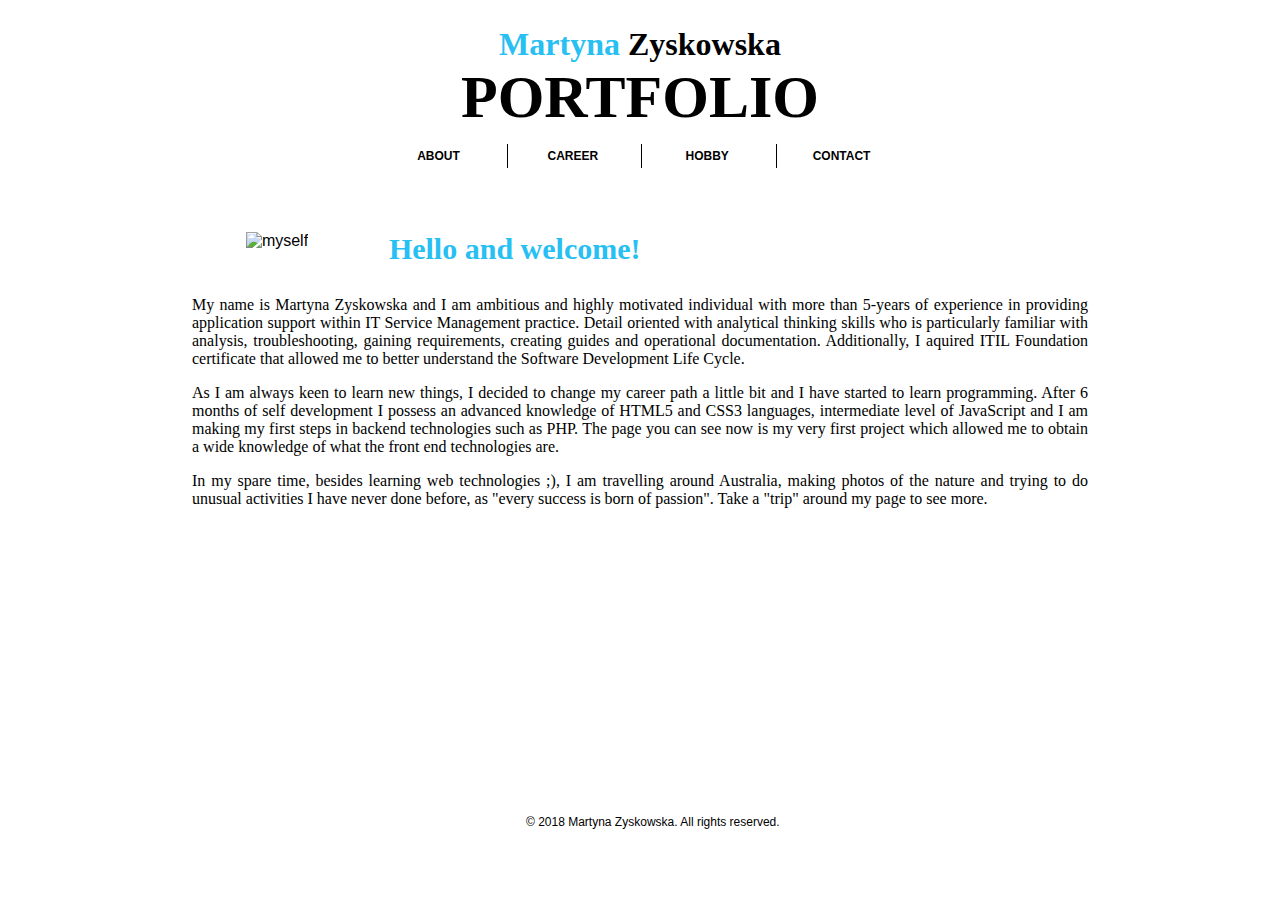
==== about/about.html @ 5ae6dbc9 "Add files via upload" ====
<!-- html document type -->
<!DOCTYPE html>

<!-- html language type -->
<html lang="pl-PL">

    <!-- technical -->
    <head>
        <meta charset="utf-8">
        <meta name="viewport" content="width=device-width, initial-scale=1.0">
        <title>Martyna Zyskowska</title>
        <link rel="stylesheet" href="about.css">
        <link rel="stylesheet" href="https://cdnjs.cloudflare.com/ajax/libs/font-awesome/4.7.0/css/font-awesome.min.css">

    </head>

    <!-- content -->
    <body>
        <main>
            <div id="wrap">
                <header>
                    <h1><span style="color:rgb(40, 192, 243)">Martyna</span> Zyskowska</h1>
                    <h2>PORTFOLIO</h2>
                </header>
                <nav>
                    <ul>
                        <li><a href="about.html">ABOUT</a></li>
                        <li><a href="../career/career.html">CAREER</a></li>
                        <li><a href="../hobby/hobby.html">HOBBY</a></li>
                        <li><a href="../contact/contact.html">CONTACT</a></li>
                    </ul>
                </nav>
                <section>
                    <div id="photo">
                        <img id="imgDesktop" src="myself.jpg" alt="myself">
                        <img id="imgMobile" src="coding.png" alt="coding">
                    </div>
                    <article>
                        <h3>Hello and welcome!</h3>
                        <p>My name is Martyna Zyskowska and I am ambitious and highly motivated individual
                        with more than 5-years of experience in providing application support within IT Service
                        Management practice. Detail oriented with analytical thinking skills who is particularly
                        familiar with analysis, troubleshooting, gaining requirements, creating guides and
                        operational documentation. Additionally, I aquired ITIL Foundation certificate that allowed
                        me to better understand the Software Development Life Cycle.</p>
                        <p>As I am always keen to learn new things, I decided to change my career path a little bit 
                        and I have started to learn programming. After 6 months of self development I possess an advanced
                        knowledge of HTML5 and CSS3 languages, intermediate level of JavaScript and I am making
                        my first steps in backend technologies such as PHP. The page you can see now is my
                        very first project which allowed me to obtain a wide knowledge of what the front end
                        technologies are.</p>
                        <p>In my spare time, besides learning web technologies ;), I am travelling around Australia,
                        making photos of the nature and trying to do unusual activities I have never done before,
                        as "every success is born of passion". Take a "trip" around my page to see more.</p>
                    </article>
                    <div style="clear:both"></div> <!-- because previous sections have float left -->
                </section>

                <button onclick="topFunction()" id="bookmark"><i class="fa fa-arrow-circle-up"></i></button>     
                
            </div>
            <footer>
                <p>&copy; 2018 Martyna Zyskowska. All rights reserved.</p>
            </footer>
        </main>
        <script>
            // When the user scrolls down 20px from the top of the document, show the button
            window.onscroll = function() {scrollFunction()};
            
            function scrollFunction() {
                if (document.body.scrollTop > 20 || document.documentElement.scrollTop > 20) {
                    document.getElementById("bookmark").style.display = "block";
                } else {
                    document.getElementById("bookmark").style.display = "none";
                }
            }
            
            // When the user clicks on the button, scroll to the top of the document
            function topFunction() {
                document.body.scrollTop = 0;
                document.documentElement.scrollTop = 0;
            }
        </script>
    </body>
</html>
---- about/about.css ----
body 
{
    margin: 0%;
    font-family: open sans, sans-serif;
    width: 100%;
}

main
{
    margin-left: auto;
    margin-right: auto;
}

#wrap
{
    min-height: calc(85vh);
}

header
{
    text-align: center;
    margin-top: 2%;
}

header h1
{
    font-family: Brush Script MT;
    margin: 0%;
}

header h2
{
    font-family: Calibri;
    font-size: 60px;
    margin: 0%;
}

nav
{
    text-align: center;
    margin-top: 1%;
    margin-left: auto;
    margin-right: auto;
}

nav ul
{
    font-size: 12px;
    font-weight: 700;
    list-style: none; /* navigation items without dots */
    padding: 0; /* to the left */
}

nav ul li
{
    padding: 5px; /* space between elements */
    display: inline-block;
    border-left: 1px solid black; /* left border for each menu item */
}

nav ul :first-child
{
    border: none; /* first menu item without left border */
}

nav ul li:last-child
{
    border-bottom: none; /* double bottom border off */
}

nav ul li a
{
    color: black; /* menu item font color */
    text-decoration: none; /* underline off */
    display: block; /* width after parents */
    width: 120px; /* menu item width */
}

nav ul li a:hover
{
    color: rgb(40, 192, 243);
}

section
{
    width: 70%;
    margin-left: auto;
    margin-right: auto;
    padding: 1%;
    margin-top: 4%;
}

#photo
{
    /* width: 16%; img will get smaller when the screen size will be smaller*/
    width: 170px;
    float: left;
    text-align: center;
    padding-right: 3%;
}

#imgDesktop
{
    width: 100%;
    height: 100%;
}

#imgMobile
{
    display: none;
}

article
{
    text-align: justify;
    font-family: century gothic;
    overflow-wrap: break-word;
}

h3
{
    font-size: 30px;
    margin-top: 0;
    color: rgb(40, 192, 243);
}

p:last-child
{
    margin-bottom: 0%;
}

footer 
{
    width:100%;
    font-size: 12px;
    text-align: center;
    padding: 1%;
    float: left;
}

#bookmark {
    display: none;
    position: fixed;
    bottom: 20px;
    right: 15%;
    z-index: 100;
    background-color: black;
    color: white;
    cursor: pointer;
    border-radius: 100%;
    border: none;
}
  
#bookmark:hover {
    color: #ffffff;
    background-color: rgb(40, 192, 243);
}
  
#bookmark i {
    font-size: 40px;
}

#bookmark:active {
    outline: none;
}



.menu {
    display: inline-block;
    cursor: pointer;
    position: fixed;
    top: 3%;
    right: 10%;
        opacity: 0;
}

.bar1, .bar2, .bar3 {
    width: 35px;
    height: 5px;
    background-color: #333;
    margin: 6px 0;
    transition: 0.4s;
}

.change .bar1 {
    -webkit-transform: rotate(-45deg) translate(-9px, 6px);
    transform: rotate(-45deg) translate(-9px, 6px);
}

.change .bar2 {opacity: 0;}

.change .bar3 {
    -webkit-transform: rotate(45deg) translate(-8px, -8px);
    transform: rotate(45deg) translate(-8px, -8px);
}

@media screen and (max-width: 600px) 
{
    nav ul li 
    {
        width: 100%;
        letter-spacing: 1px;
        font-size: 14px;
        border: none;
        text-align: center;
    }
    nav ul li a 
    {
        width: 100%;
    }
}   

@media screen and (max-width: 800px) 
{
    #photo 
    {
        width: 100%;
        margin-bottom: 5%;
        float: left;
    }
    #imgDesktop 
    {
        display: none;
    }
    #imgMobile 
    {
        width: 100%;
        display: block;
        border: 1px solid white;
        border-radius: 7px;
    }
    article 
    {
        float: left;
    }
    h3 
    {
        margin-bottom: 0%;
    }
    section
    {
    width: 80%;
    }
    nav ul li a:active
    {
    color: rgb(40, 192, 243);
    }
    #bookmark {
        right: 10%;
    }

    
    a {
        color: black;
        text-decoration: none;
    }
}
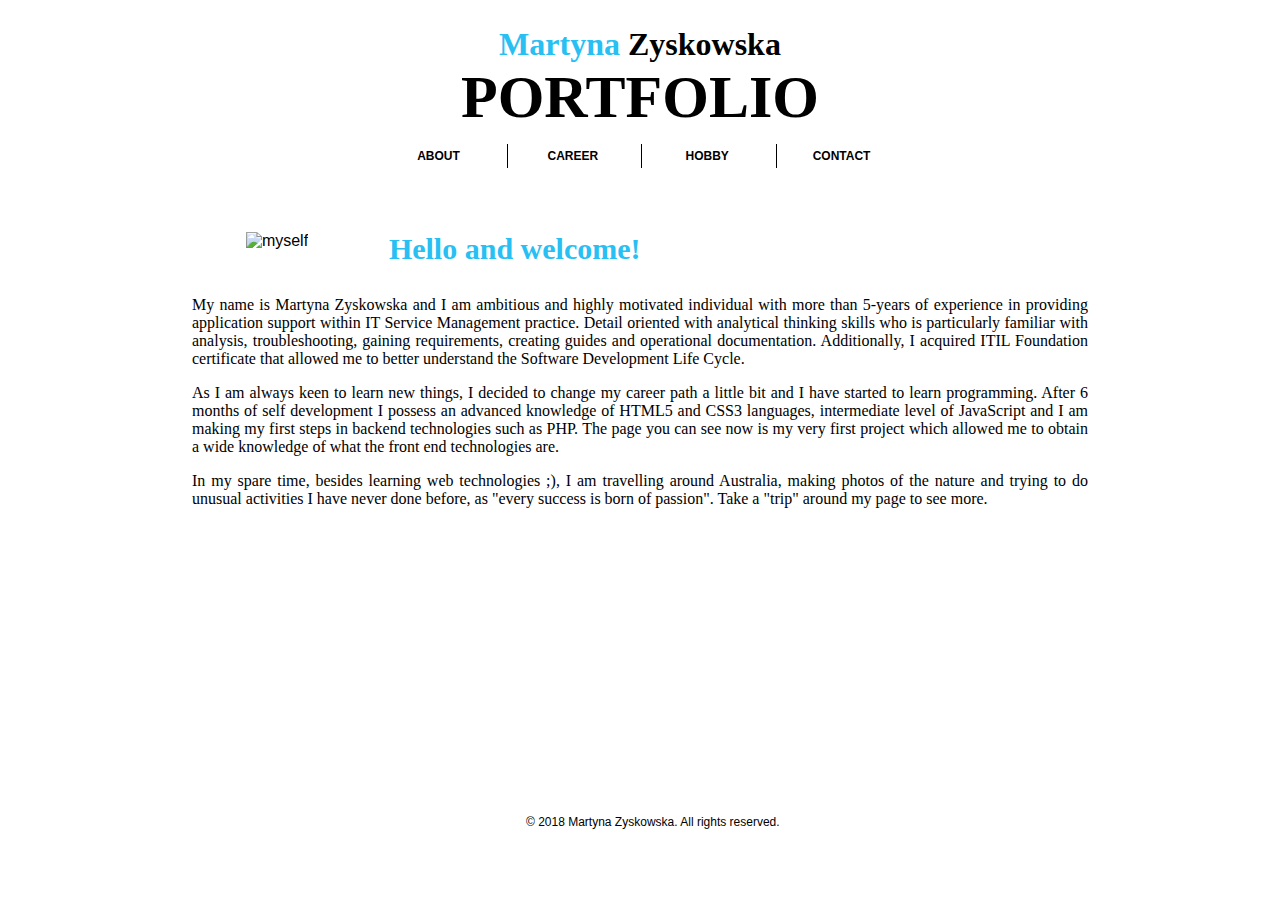
==== commit 292b91d1: "Add files via upload" ====
--- a/about/about.html
+++ b/about/about.html
@@ -1,20 +1,14 @@
-<!-- html document type -->
 <!DOCTYPE html>
-
-<!-- html language type -->
 <html lang="pl-PL">
 
-    <!-- technical -->
     <head>
         <meta charset="utf-8">
         <meta name="viewport" content="width=device-width, initial-scale=1.0">
         <title>Martyna Zyskowska</title>
         <link rel="stylesheet" href="about.css">
         <link rel="stylesheet" href="https://cdnjs.cloudflare.com/ajax/libs/font-awesome/4.7.0/css/font-awesome.min.css">
-
     </head>
 
-    <!-- content -->
     <body>
         <main>
             <div id="wrap">
@@ -41,7 +35,7 @@
                         with more than 5-years of experience in providing application support within IT Service
                         Management practice. Detail oriented with analytical thinking skills who is particularly
                         familiar with analysis, troubleshooting, gaining requirements, creating guides and
-                        operational documentation. Additionally, I aquired ITIL Foundation certificate that allowed
+                        operational documentation. Additionally, I acquired ITIL Foundation certificate that allowed
                         me to better understand the Software Development Life Cycle.</p>
                         <p>As I am always keen to learn new things, I decided to change my career path a little bit 
                         and I have started to learn programming. After 6 months of self development I possess an advanced
@@ -55,9 +49,7 @@
                     </article>
                     <div style="clear:both"></div> <!-- because previous sections have float left -->
                 </section>
-
                 <button onclick="topFunction()" id="bookmark"><i class="fa fa-arrow-circle-up"></i></button>     
-                
             </div>
             <footer>
                 <p>&copy; 2018 Martyna Zyskowska. All rights reserved.</p>
--- a/about/about.css
+++ b/about/about.css
@@ -1,88 +1,74 @@
-body 
-{
+body {
+    width: 100%;
     margin: 0%;
     font-family: open sans, sans-serif;
-    width: 100%;
-}
-
-main
-{
+}
+
+main {
     margin-left: auto;
     margin-right: auto;
 }
 
-#wrap
-{
+#wrap {
     min-height: calc(85vh);
 }
 
-header
-{
+header {
     text-align: center;
     margin-top: 2%;
 }
 
-header h1
-{
+header h1 {
     font-family: Brush Script MT;
     margin: 0%;
 }
 
-header h2
-{
+header h2 {
     font-family: Calibri;
     font-size: 60px;
     margin: 0%;
 }
 
-nav
-{
+nav {
     text-align: center;
     margin-top: 1%;
     margin-left: auto;
     margin-right: auto;
 }
 
-nav ul
-{
+nav ul {
     font-size: 12px;
     font-weight: 700;
-    list-style: none; /* navigation items without dots */
+    list-style: none;
     padding: 0; /* to the left */
 }
 
-nav ul li
-{
+nav ul li {
+    display: inline-block;
     padding: 5px; /* space between elements */
-    display: inline-block;
     border-left: 1px solid black; /* left border for each menu item */
 }
 
-nav ul :first-child
-{
+nav ul :first-child {
     border: none; /* first menu item without left border */
 }
 
-nav ul li:last-child
-{
+nav ul li:last-child {
     border-bottom: none; /* double bottom border off */
 }
 
-nav ul li a
-{
+nav ul li a {
+    display: block; /* width after parents */
+    width: 120px; /* menu item width */
     color: black; /* menu item font color */
     text-decoration: none; /* underline off */
-    display: block; /* width after parents */
-    width: 120px; /* menu item width */
-}
-
-nav ul li a:hover
-{
+}
+
+nav ul li a:hover {
     color: rgb(40, 192, 243);
 }
 
-section
-{
+section {
     width: 70%;
     margin-left: auto;
     margin-right: auto;
@@ -90,47 +76,39 @@
     margin-top: 4%;
 }
 
-#photo
-{
-    /* width: 16%; img will get smaller when the screen size will be smaller*/
+#photo {
     width: 170px;
     float: left;
     text-align: center;
     padding-right: 3%;
 }
 
-#imgDesktop
-{
+#imgDesktop {
     width: 100%;
     height: 100%;
 }
 
-#imgMobile
-{
+#imgMobile {
     display: none;
 }
 
-article
-{
+article {
     text-align: justify;
     font-family: century gothic;
     overflow-wrap: break-word;
 }
 
-h3
-{
+h3 {
     font-size: 30px;
     margin-top: 0;
     color: rgb(40, 192, 243);
 }
 
-p:last-child
-{
+p:last-child {
     margin-bottom: 0%;
 }
 
-footer 
-{
+footer  {
     width:100%;
     font-size: 12px;
     text-align: center;
@@ -164,15 +142,13 @@
     outline: none;
 }
 
-
-
 .menu {
     display: inline-block;
-    cursor: pointer;
     position: fixed;
     top: 3%;
     right: 10%;
-        opacity: 0;
+    opacity: 0;
+    cursor: pointer;
 }
 
 .bar1, .bar2, .bar3 {
@@ -188,69 +164,58 @@
     transform: rotate(-45deg) translate(-9px, 6px);
 }
 
-.change .bar2 {opacity: 0;}
+.change .bar2 {
+    opacity: 0;
+}
 
 .change .bar3 {
     -webkit-transform: rotate(45deg) translate(-8px, -8px);
     transform: rotate(45deg) translate(-8px, -8px);
 }
 
-@media screen and (max-width: 600px) 
-{
-    nav ul li 
-    {
-        width: 100%;
+@media screen and (max-width: 600px) {
+    nav ul li {
+        width: 100%;
+        font-size: 14px;
         letter-spacing: 1px;
-        font-size: 14px;
+        text-align: center;
         border: none;
-        text-align: center;
-    }
-    nav ul li a 
-    {
+    }
+    nav ul li a {
         width: 100%;
     }
 }   
 
-@media screen and (max-width: 800px) 
-{
-    #photo 
-    {
+@media screen and (max-width: 800px) {
+    #photo {
         width: 100%;
         margin-bottom: 5%;
         float: left;
     }
-    #imgDesktop 
-    {
+    #imgDesktop {
         display: none;
     }
-    #imgMobile 
-    {
+    #imgMobile {
         width: 100%;
         display: block;
         border: 1px solid white;
         border-radius: 7px;
     }
-    article 
-    {
+    article {
         float: left;
     }
-    h3 
-    {
+    h3 {
         margin-bottom: 0%;
     }
-    section
-    {
+    section {
     width: 80%;
     }
-    nav ul li a:active
-    {
+    nav ul li a:active {
     color: rgb(40, 192, 243);
     }
     #bookmark {
         right: 10%;
     }
-
-    
     a {
         color: black;
         text-decoration: none;
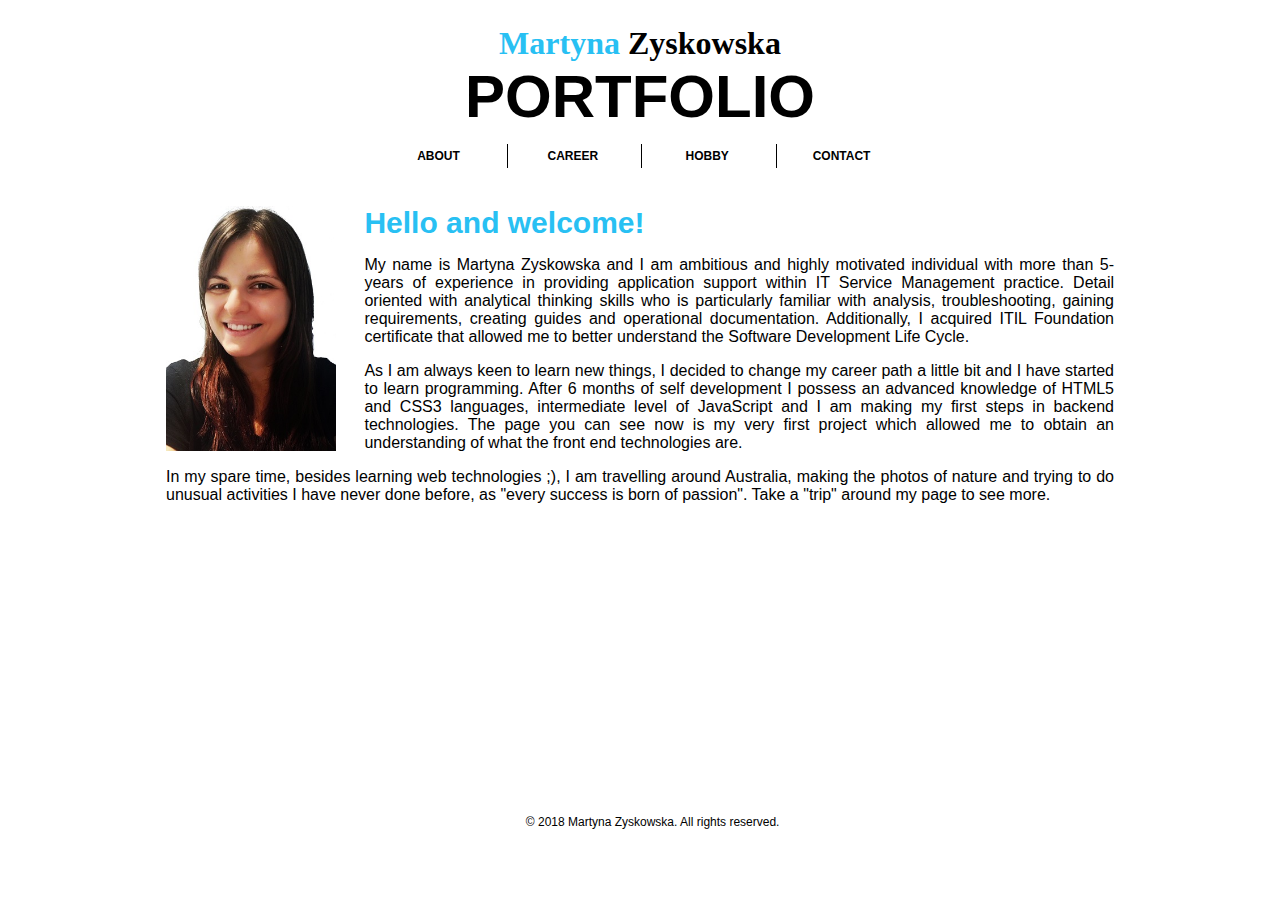
==== commit 191c0601: "Add files via upload" ====
--- a/about/about.html
+++ b/about/about.html
@@ -1,6 +1,5 @@
 <!DOCTYPE html>
 <html lang="pl-PL">
-
     <head>
         <meta charset="utf-8">
         <meta name="viewport" content="width=device-width, initial-scale=1.0">
@@ -14,14 +13,14 @@
             <div id="wrap">
                 <header>
                     <h1><span style="color:rgb(40, 192, 243)">Martyna</span> Zyskowska</h1>
-                    <h2>PORTFOLIO</h2>
+                    <h2>Portfolio</h2>
                 </header>
                 <nav>
                     <ul>
-                        <li><a href="about.html">ABOUT</a></li>
-                        <li><a href="../career/career.html">CAREER</a></li>
-                        <li><a href="../hobby/hobby.html">HOBBY</a></li>
-                        <li><a href="../contact/contact.html">CONTACT</a></li>
+                        <li><a href="about.html">About</a></li>
+                        <li><a href="../career/career.html">Career</a></li>
+                        <li><a href="../hobby/hobby.html">Hobby</a></li>
+                        <li><a href="../contact/contact.php">Contact</a></li>
                     </ul>
                 </nav>
                 <section>
@@ -40,14 +39,14 @@
                         <p>As I am always keen to learn new things, I decided to change my career path a little bit 
                         and I have started to learn programming. After 6 months of self development I possess an advanced
                         knowledge of HTML5 and CSS3 languages, intermediate level of JavaScript and I am making
-                        my first steps in backend technologies such as PHP. The page you can see now is my
-                        very first project which allowed me to obtain a wide knowledge of what the front end
+                        my first steps in backend technologies. The page you can see now is my
+                        very first project which allowed me to obtain an understanding of what the front end
                         technologies are.</p>
                         <p>In my spare time, besides learning web technologies ;), I am travelling around Australia,
-                        making photos of the nature and trying to do unusual activities I have never done before,
+                        making the photos of nature and trying to do unusual activities I have never done before,
                         as "every success is born of passion". Take a "trip" around my page to see more.</p>
                     </article>
-                    <div style="clear:both"></div> <!-- because previous sections have float left -->
+                    <div style="clear:both"></div>
                 </section>
                 <button onclick="topFunction()" id="bookmark"><i class="fa fa-arrow-circle-up"></i></button>     
             </div>
@@ -58,7 +57,6 @@
         <script>
             // When the user scrolls down 20px from the top of the document, show the button
             window.onscroll = function() {scrollFunction()};
-            
             function scrollFunction() {
                 if (document.body.scrollTop > 20 || document.documentElement.scrollTop > 20) {
                     document.getElementById("bookmark").style.display = "block";
@@ -66,7 +64,6 @@
                     document.getElementById("bookmark").style.display = "none";
                 }
             }
-            
             // When the user clicks on the button, scroll to the top of the document
             function topFunction() {
                 document.body.scrollTop = 0;
--- a/about/about.css
+++ b/about/about.css
@@ -1,7 +1,5 @@
 body {
-    width: 100%;
-    margin: 0%;
-    font-family: open sans, sans-serif;
+    font-family: "open sans", sans-serif;
 }
 
 main {
@@ -19,33 +17,35 @@
 }
 
 header h1 {
-    font-family: Brush Script MT;
+    font-family: "Brush Script MT", cursive;
     margin: 0%;
 }
 
 header h2 {
-    font-family: Calibri;
+    margin: 0%;
+    font-family: "Calibri", sans-serif;
     font-size: 60px;
-    margin: 0%;
+    text-transform: uppercase;
 }
 
 nav {
-    text-align: center;
     margin-top: 1%;
     margin-left: auto;
     margin-right: auto;
+    text-align: center;
 }
 
 nav ul {
+    padding: 0;
     font-size: 12px;
     font-weight: 700;
     list-style: none;
-    padding: 0; /* to the left */
+    text-transform: uppercase;
 }
 
 nav ul li {
+    padding: 5px; /* space between elements */
     display: inline-block;
-    padding: 5px; /* space between elements */
     border-left: 1px solid black; /* left border for each menu item */
 }
 
@@ -58,10 +58,10 @@
 }
 
 nav ul li a {
+    width: 120px;
     display: block; /* width after parents */
-    width: 120px; /* menu item width */
-    color: black; /* menu item font color */
-    text-decoration: none; /* underline off */
+    color: black;
+    text-decoration: none;
 }
 
 nav ul li a:hover {
@@ -69,18 +69,18 @@
 }
 
 section {
-    width: 70%;
+    width: 75%;
+    padding: 1%;
+    margin-top: 2%;
     margin-left: auto;
     margin-right: auto;
-    padding: 1%;
-    margin-top: 4%;
 }
 
 #photo {
     width: 170px;
     float: left;
-    text-align: center;
     padding-right: 3%;
+    text-align: center;
 }
 
 #imgDesktop {
@@ -93,14 +93,15 @@
 }
 
 article {
+    font-family: "century gothic", sans-serif;
     text-align: justify;
-    font-family: century gothic;
     overflow-wrap: break-word;
 }
 
 h3 {
+    margin-top: 0;
+    margin: 0;
     font-size: 30px;
-    margin-top: 0;
     color: rgb(40, 192, 243);
 }
 
@@ -108,19 +109,19 @@
     margin-bottom: 0%;
 }
 
-footer  {
+footer {
     width:100%;
+    float: left;
+    padding: 1%;
     font-size: 12px;
     text-align: center;
-    padding: 1%;
-    float: left;
 }
 
 #bookmark {
     display: none;
     position: fixed;
     bottom: 20px;
-    right: 15%;
+    right: 12.5%;
     z-index: 100;
     background-color: black;
     color: white;
@@ -135,7 +136,7 @@
 }
   
 #bookmark i {
-    font-size: 40px;
+    font-size: 50px;
 }
 
 #bookmark:active {
@@ -147,21 +148,21 @@
     position: fixed;
     top: 3%;
     right: 10%;
+    cursor: pointer;
     opacity: 0;
-    cursor: pointer;
 }
 
 .bar1, .bar2, .bar3 {
     width: 35px;
     height: 5px;
+    margin: 6px 0;
     background-color: #333;
-    margin: 6px 0;
     transition: 0.4s;
 }
 
 .change .bar1 {
     -webkit-transform: rotate(-45deg) translate(-9px, 6px);
-    transform: rotate(-45deg) translate(-9px, 6px);
+            transform: rotate(-45deg) translate(-9px, 6px);
 }
 
 .change .bar2 {
@@ -170,16 +171,16 @@
 
 .change .bar3 {
     -webkit-transform: rotate(45deg) translate(-8px, -8px);
-    transform: rotate(45deg) translate(-8px, -8px);
+            transform: rotate(45deg) translate(-8px, -8px);
 }
 
 @media screen and (max-width: 600px) {
     nav ul li {
         width: 100%;
+        letter-spacing: 1px;
         font-size: 14px;
-        letter-spacing: 1px;
+        border: none;
         text-align: center;
-        border: none;
     }
     nav ul li a {
         width: 100%;
@@ -206,15 +207,16 @@
     }
     h3 {
         margin-bottom: 0%;
+        text-align: center;
     }
     section {
-    width: 80%;
+        width: 90%;
     }
     nav ul li a:active {
-    color: rgb(40, 192, 243);
+        color: rgb(40, 192, 243);
     }
     #bookmark {
-        right: 10%;
+        right: 6%;
     }
     a {
         color: black;
